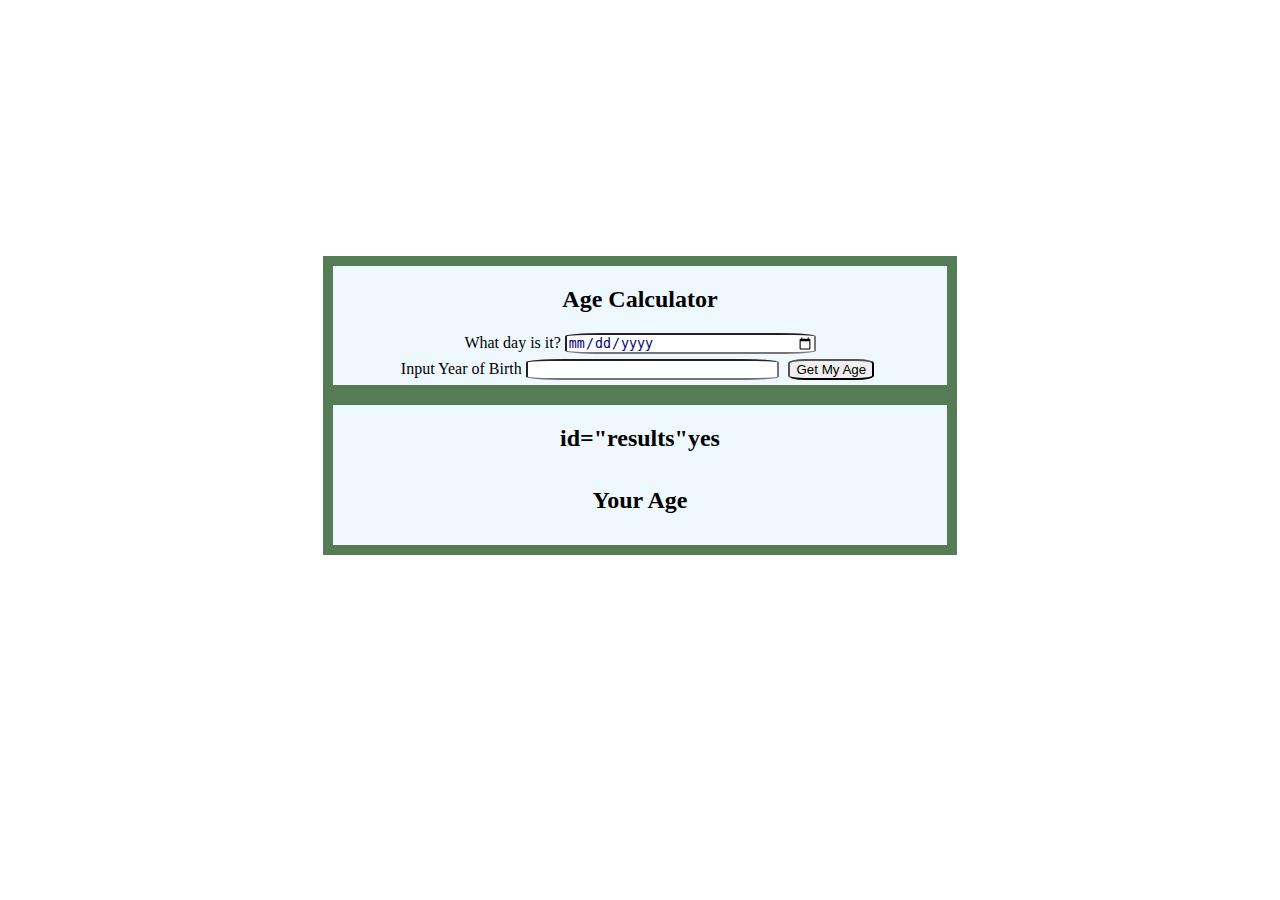
==== Age calculator/index.html @ 7e15c323 "first commit" ====
<!DOCTYPE html>
<html lang="en">
<head>
    <meta charset="UTF-8">
    <meta http-equiv="X-UA-Compatible" content="IE=edge">
    <meta name="viewport" content="width=device-width, initial-scale=1.0">
    <title>Age Calculator</title>
    <link rel="stylesheet" href="styles.css">
</head>
<body>

    <div class="wall">

<div class="container">
    <h2>Age Calculator</h2>
    <form>
<label for="currentdate">What day is it?</label>
<input type="date" id="currentdate" name="currentdate"> <br>
<label for="birthyear">Input Year of Birth</label>
  <input type="number" name="birthyear" id="birthyear">
  <button id="getage">Get My Age</button>
</div>
</form>
  <div class="result" id="result">
    <h2><span>id="results"</span>yes</h2>
<h2>Your Age</h2>
<p><span id="results"></span></p>
  </div>
  </div>

  <script src="javascript.js"></script>
</body>
</html>
---- Age calculator/styles.css ----
body{
  margin: auto;  
  background-image: url("https://cdn.pixabay.com/photo/2017/12/18/18/37/christmas-3026685__340.jpg");
  background-repeat:repeat;

}

.result{
    color:aliceblue;
    
}

.container , .result{
    margin: auto;
    text-align: center;
    background-color:aliceblue;
    width: 60%;
    padding: auto ;
    border: 10px solid #557C55;

}

input{
color: navy;
width:40%;
margin: auto;
padding: auto;
border-radius: 15%;
}

button{
    margin:5PX;
    border-radius: 20%;
}



h1, h2{
color:black;
padding: 10px;
margin: 5px;
border: 5px solid transparent;
background-color: transparent;
text-align: center;
}

.wall{
    margin: auto;
    width: 80%;
    height: 80%;
    text-align: center;
    padding-top:20%;
}
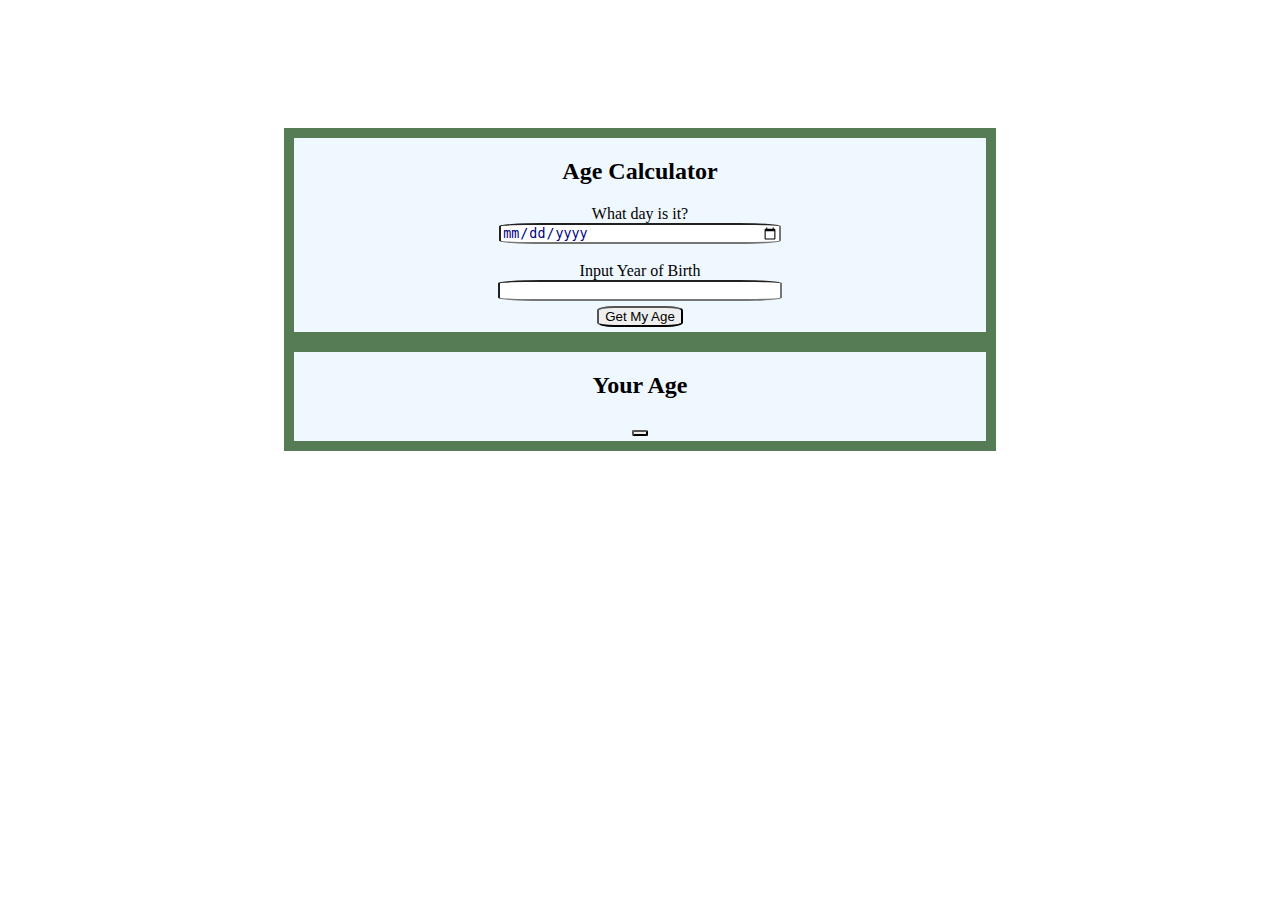
==== commit 34edefe5: "edit" ====
--- a/Age calculator/index.html
+++ b/Age calculator/index.html
@@ -13,18 +13,17 @@
 
 <div class="container">
     <h2>Age Calculator</h2>
-    <form>
+    <form onsubmit="return false">
 <label for="currentdate">What day is it?</label>
 <input type="date" id="currentdate" name="currentdate"> <br>
 <label for="birthyear">Input Year of Birth</label>
-  <input type="number" name="birthyear" id="birthyear">
+  <input type="number" name="birthyear" id="birthyear" required>
   <button id="getage">Get My Age</button>
 </div>
 </form>
-  <div class="result" id="result">
-    <h2><span>id="results"</span>yes</h2>
+  <div  class="result" id="result">
 <h2>Your Age</h2>
-<p><span id="results"></span></p>
+<button styles="width:100px; height:60px:"><span id="results"></span></button>
   </div>
   </div>
 
--- a/Age calculator/styles.css
+++ b/Age calculator/styles.css
@@ -6,7 +6,7 @@
 }
 
 .result{
-    color:aliceblue;
+    color:#557C55;
     
 }
 
@@ -17,6 +17,7 @@
     width: 60%;
     padding: auto ;
     border: 10px solid #557C55;
+    height: 80%;
 
 }
 
@@ -26,13 +27,18 @@
 margin: auto;
 padding: auto;
 border-radius: 15%;
+display: block;
 }
 
 button{
     margin:5PX;
     border-radius: 20%;
+
 }
 
+button:hover{
+    color:#557C55;
+}
 
 
 h1, h2{
@@ -46,9 +52,13 @@
 
 .wall{
     margin: auto;
-    width: 80%;
-    height: 80%;
+    width: 90%;
+    height: 90%;
     text-align: center;
-    padding-top:20%;
+    padding-top:10%;
 }
 
+#results{
+    color:#557C55;
+    background-color: azure;
+}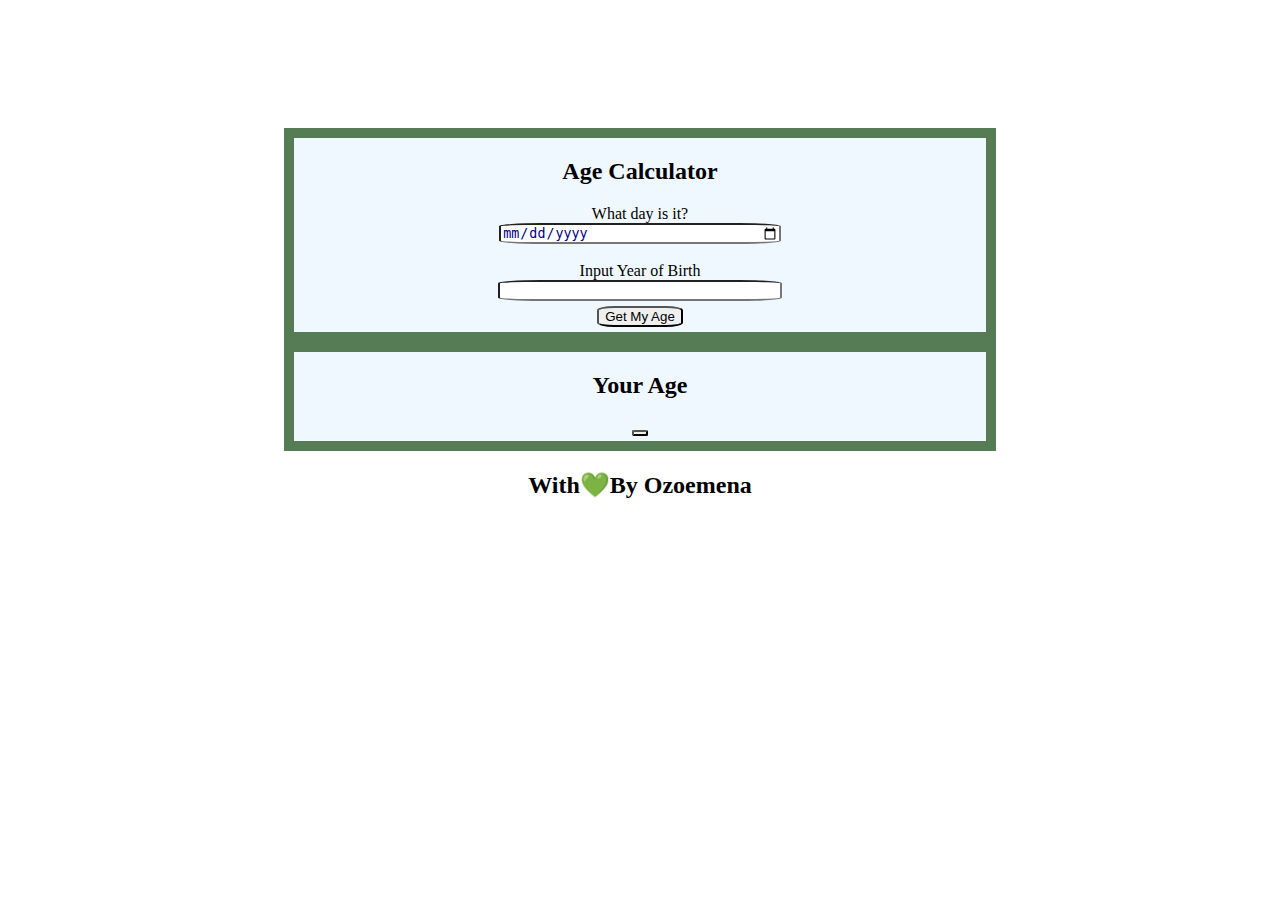
==== commit e327c986: "added author acknowledgement" ====
--- a/Age calculator/index.html
+++ b/Age calculator/index.html
@@ -17,15 +17,18 @@
 <label for="currentdate">What day is it?</label>
 <input type="date" id="currentdate" name="currentdate"> <br>
 <label for="birthyear">Input Year of Birth</label>
-  <input type="number" name="birthyear" id="birthyear" required>
+  <input styles="text-align:center" id="birthyear"type="number" name="birthyear" id="birthyear" required>
   <button id="getage">Get My Age</button>
 </div>
 </form>
   <div  class="result" id="result">
 <h2>Your Age</h2>
-<button styles="width:100px; height:60px:"><span id="results"></span></button>
+<button><span id="results"></span></button>
   </div>
   </div>
+
+ <div class="rights"><h2><span class="right">With💚By Ozoemena </span> </h2>
+ </div>
 
   <script src="javascript.js"></script>
 </body>
